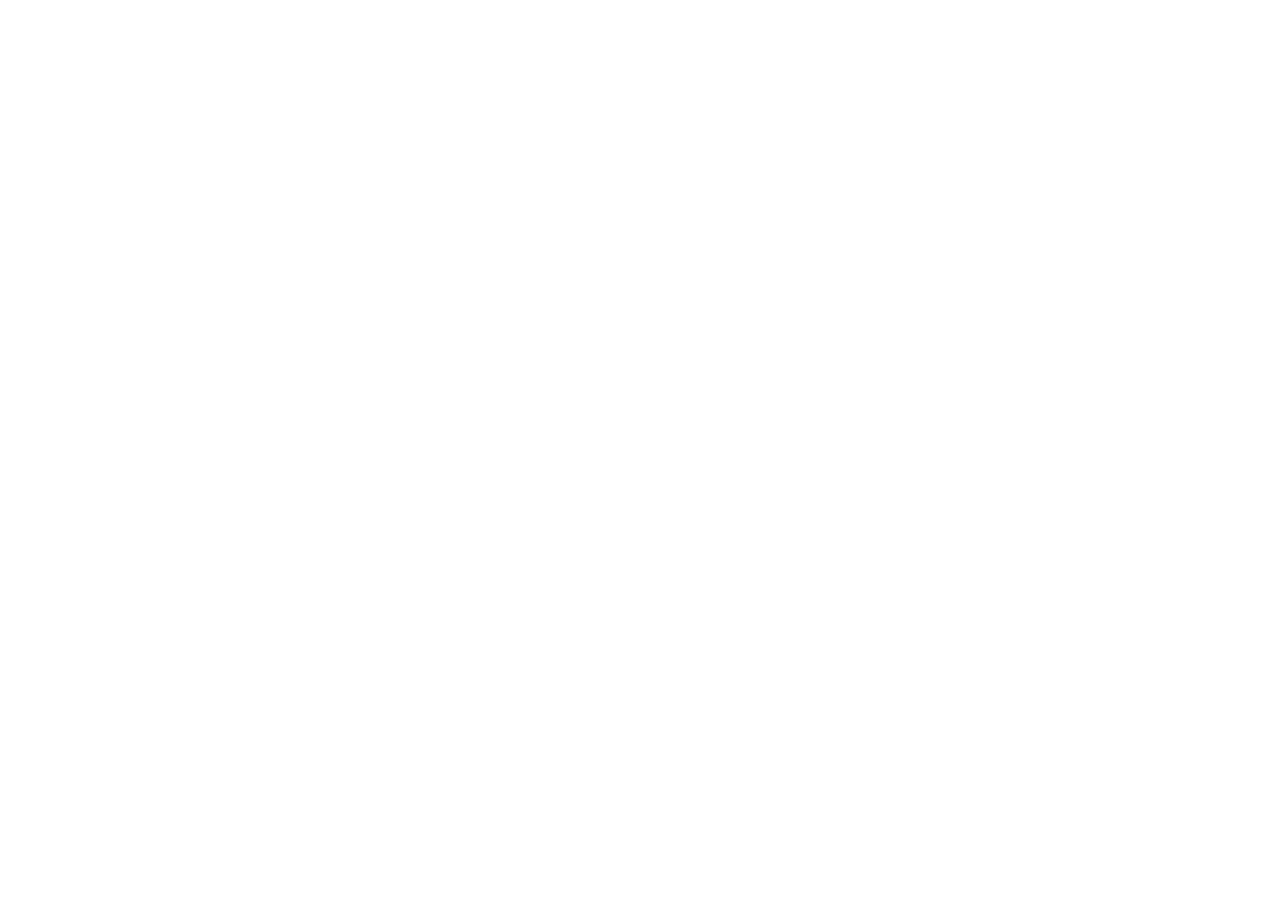
==== web/index.html @ d054d096 "initial commit" ====
<!DOCTYPE html>
<html lang="en">
<head>
    <meta charset="UTF-8">
    <meta name="viewport" content="width=device-width, initial-scale=1.0">
    <meta http-equiv="X-UA-Compatible" content="ie=edge">
    <title>Goal Tracker App</title>
</head>
<body>
    
</body>
</html>
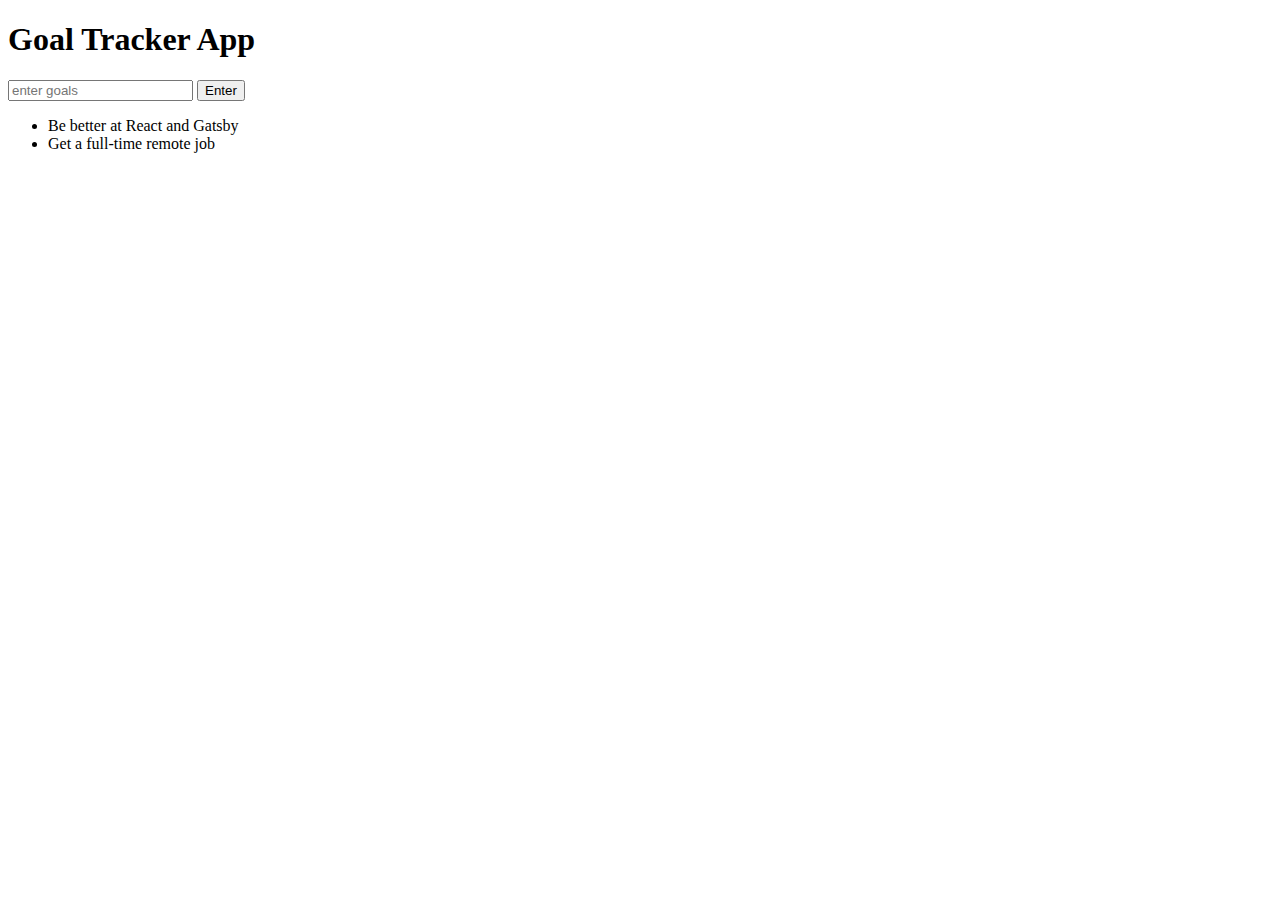
==== commit 2aa5078f: "added initial html files" ====
--- a/web/index.html
+++ b/web/index.html
@@ -7,6 +7,17 @@
     <title>Goal Tracker App</title>
 </head>
 <body>
-    
+    <div class="header">
+        <h1>Goal Tracker App</h1>
+    </div>
+    <div class="input">
+        <input id="userinput" type="text" placeholder="enter goals">
+        <button id="enter">Enter</button>
+    </div>
+    <ul>
+        <li>Be better at React and Gatsby</li>
+        <li>Get a full-time remote job</li>
+        
+    </ul>
 </body>
 </html>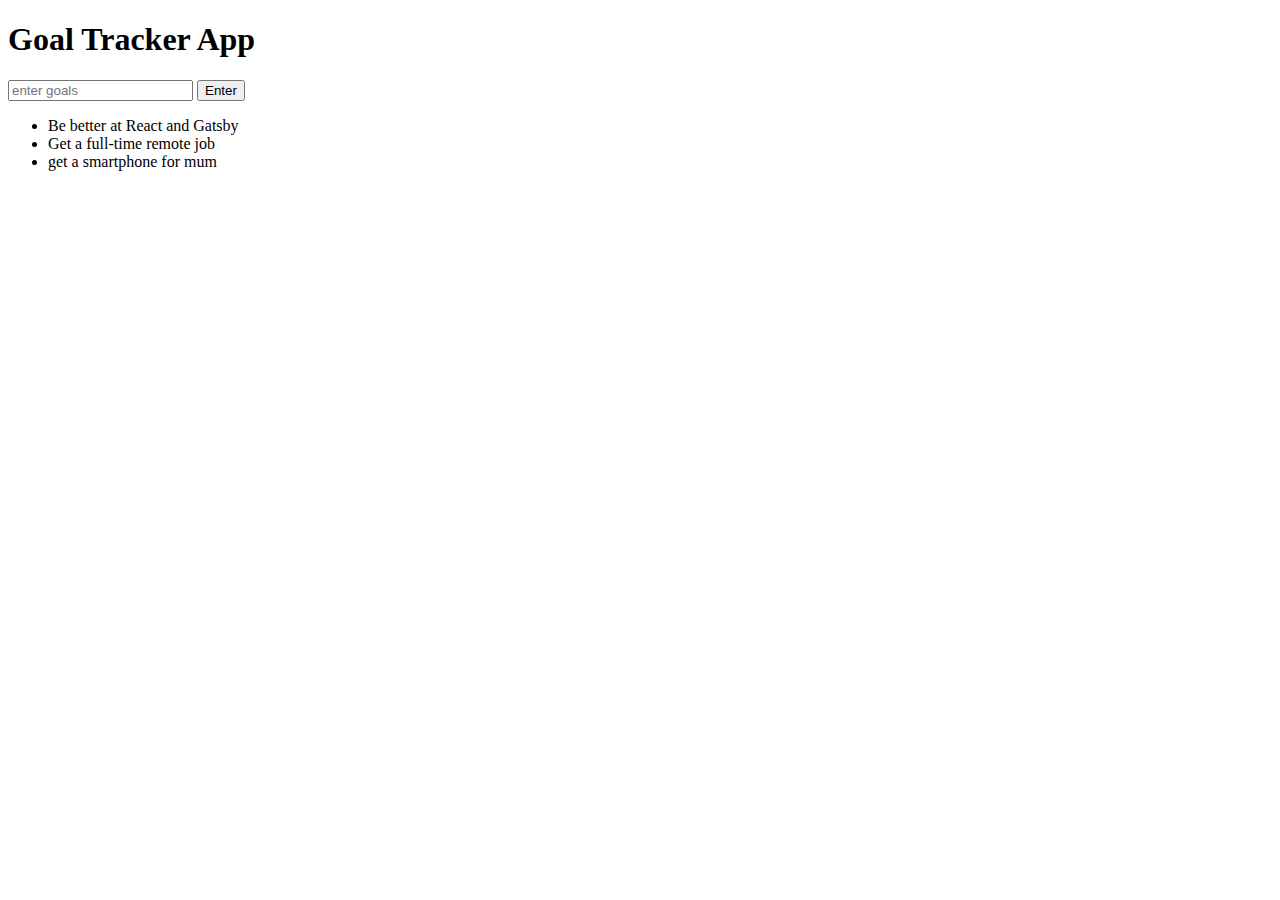
==== commit adc46eca: "added new files" ====
--- a/web/index.html
+++ b/web/index.html
@@ -5,8 +5,10 @@
     <meta name="viewport" content="width=device-width, initial-scale=1.0">
     <meta http-equiv="X-UA-Compatible" content="ie=edge">
     <title>Goal Tracker App</title>
+    <link rel="stylesheet" href="C:\Users\HP-PC\Desktop\GTA2\web\main.css">
 </head>
 <body>
+    <!-- <img src="https://images.unsplash.com/photo-1575761344173-aa186491c120?ixlib=rb-1.2.1&ixid=eyJhcHBfaWQiOjEyMDd9&auto=format&fit=crop&w=750&q=80" alt="a mountain view image"> -->
     <div class="header">
         <h1>Goal Tracker App</h1>
     </div>
@@ -17,7 +19,8 @@
     <ul>
         <li>Be better at React and Gatsby</li>
         <li>Get a full-time remote job</li>
-        
+        <li>get a smartphone for mum</li>
     </ul>
+    <script src="C:\Users\HP-PC\Desktop\GTA2\web\script.js"></script>
 </body>
 </html>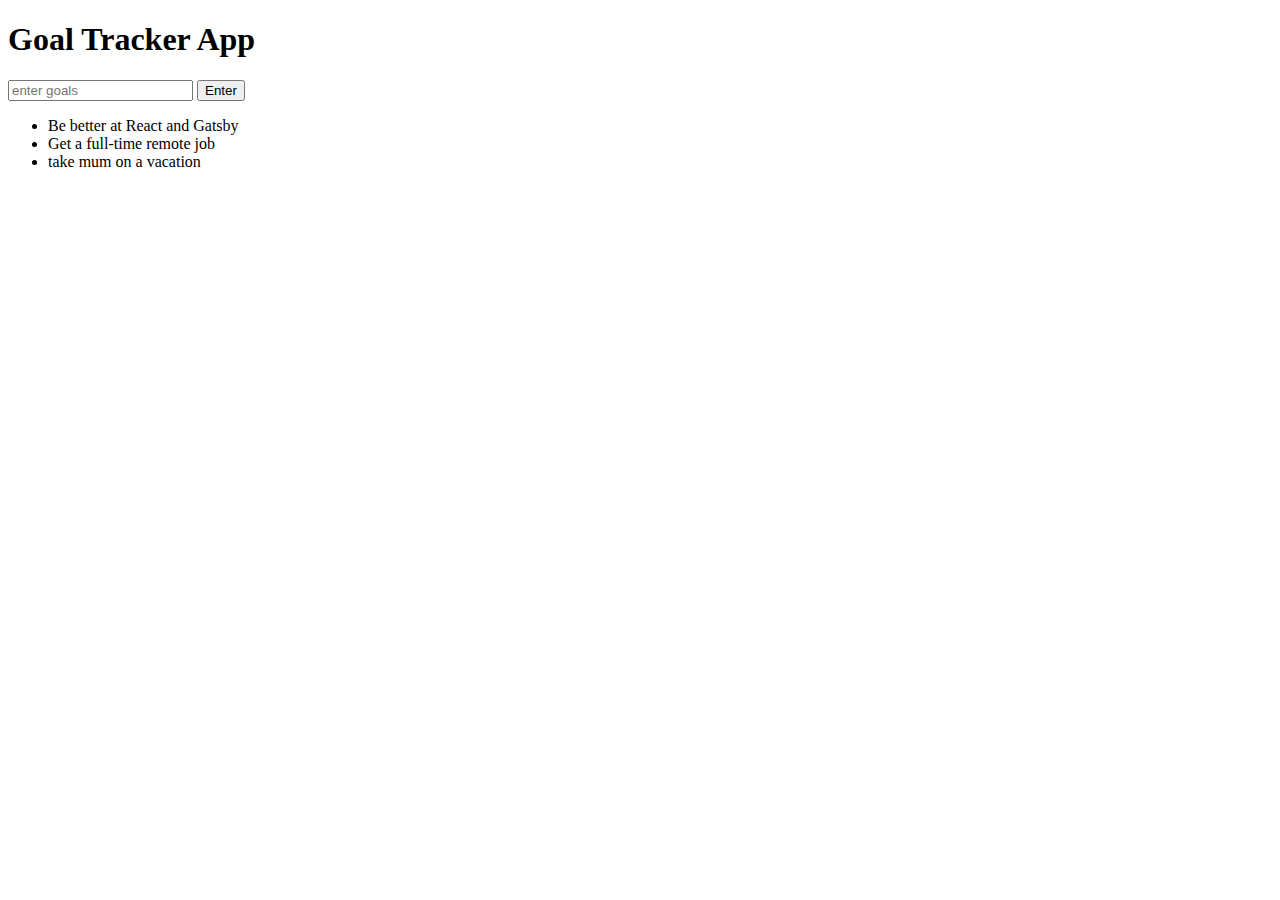
==== commit 88f41d4e: "modified html, css and js files" ====
--- a/web/index.html
+++ b/web/index.html
@@ -4,14 +4,12 @@
     <meta charset="UTF-8">
     <meta name="viewport" content="width=device-width, initial-scale=1.0">
     <meta http-equiv="X-UA-Compatible" content="ie=edge">
+    <link rel="stylesheet" href="C:\Users\HP-PC\Desktop\GTA2\web\main.css">
     <title>Goal Tracker App</title>
-    <link rel="stylesheet" href="C:\Users\HP-PC\Desktop\GTA2\web\main.css">
 </head>
 <body>
-    <!-- <img src="https://images.unsplash.com/photo-1575761344173-aa186491c120?ixlib=rb-1.2.1&ixid=eyJhcHBfaWQiOjEyMDd9&auto=format&fit=crop&w=750&q=80" alt="a mountain view image"> -->
-    <div class="header">
-        <h1>Goal Tracker App</h1>
-    </div>
+    <div class="container">
+        <h1 class="header">Goal Tracker App</h1>
     <div class="input">
         <input id="userinput" type="text" placeholder="enter goals">
         <button id="enter">Enter</button>
@@ -19,8 +17,9 @@
     <ul>
         <li>Be better at React and Gatsby</li>
         <li>Get a full-time remote job</li>
-        <li>get a smartphone for mum</li>
+        <li>take mum on a vacation</li> 
     </ul>
     <script src="C:\Users\HP-PC\Desktop\GTA2\web\script.js"></script>
+    </div>
 </body>
 </html>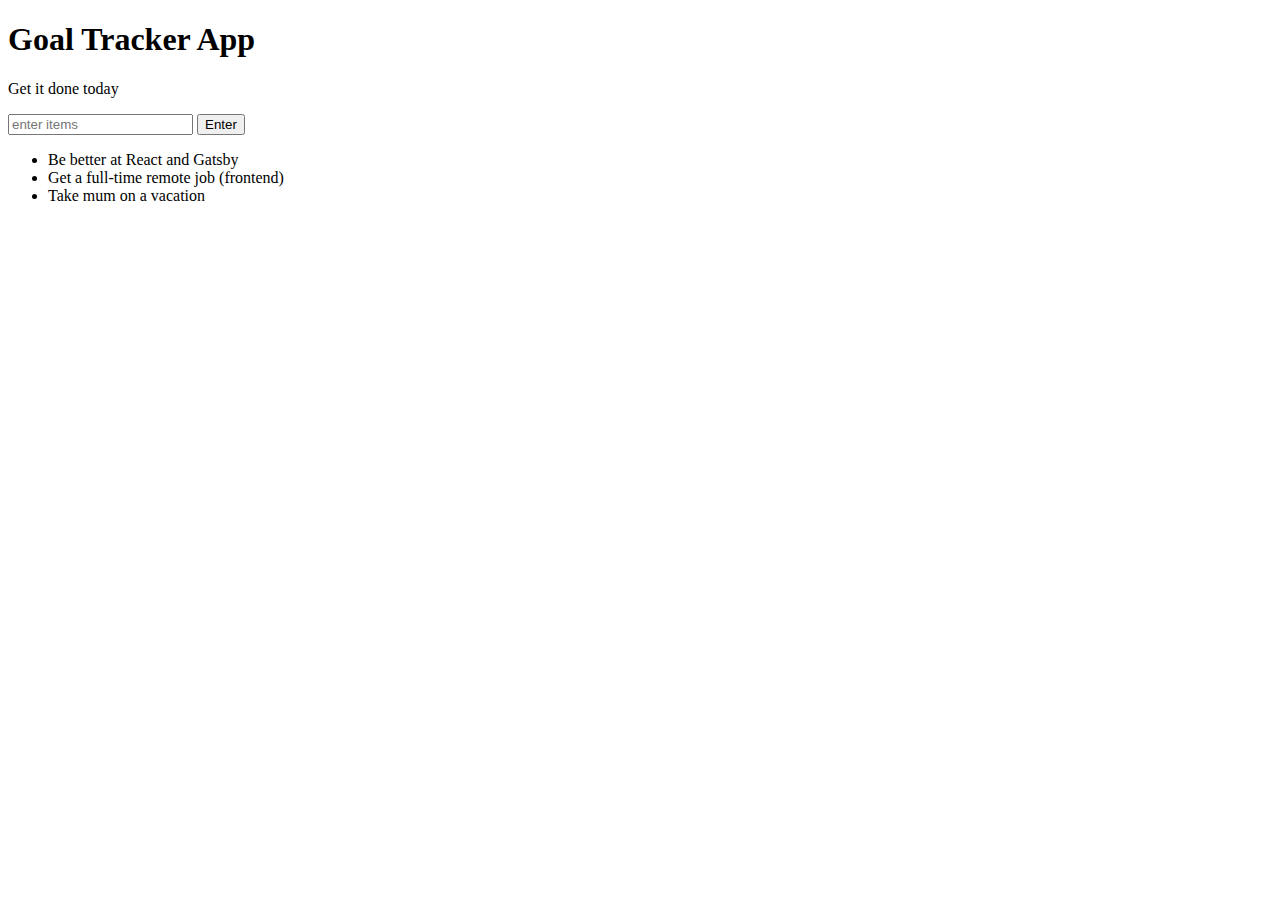
==== commit afb37dfa: "modified starter files" ====
--- a/web/index.html
+++ b/web/index.html
@@ -9,15 +9,14 @@
 </head>
 <body>
     <div class="container">
-        <h1 class="header">Goal Tracker App</h1>
-    <div class="input">
-        <input id="userinput" type="text" placeholder="enter goals">
-        <button id="enter">Enter</button>
-    </div>
+    <h1>Goal Tracker App</h1> 
+    <p id="first">Get it done today</p>
+    <input id="userinput" type="text" placeholder="enter items">
+    <button id="enter">Enter</button>
     <ul>
-        <li>Be better at React and Gatsby</li>
-        <li>Get a full-time remote job</li>
-        <li>take mum on a vacation</li> 
+        <li class="bold red" random="23">Be better at React and Gatsby</li>
+        <li>Get a full-time remote job (frontend)</li>
+        <li>Take mum on a vacation</li>
     </ul>
     <script src="C:\Users\HP-PC\Desktop\GTA2\web\script.js"></script>
     </div>
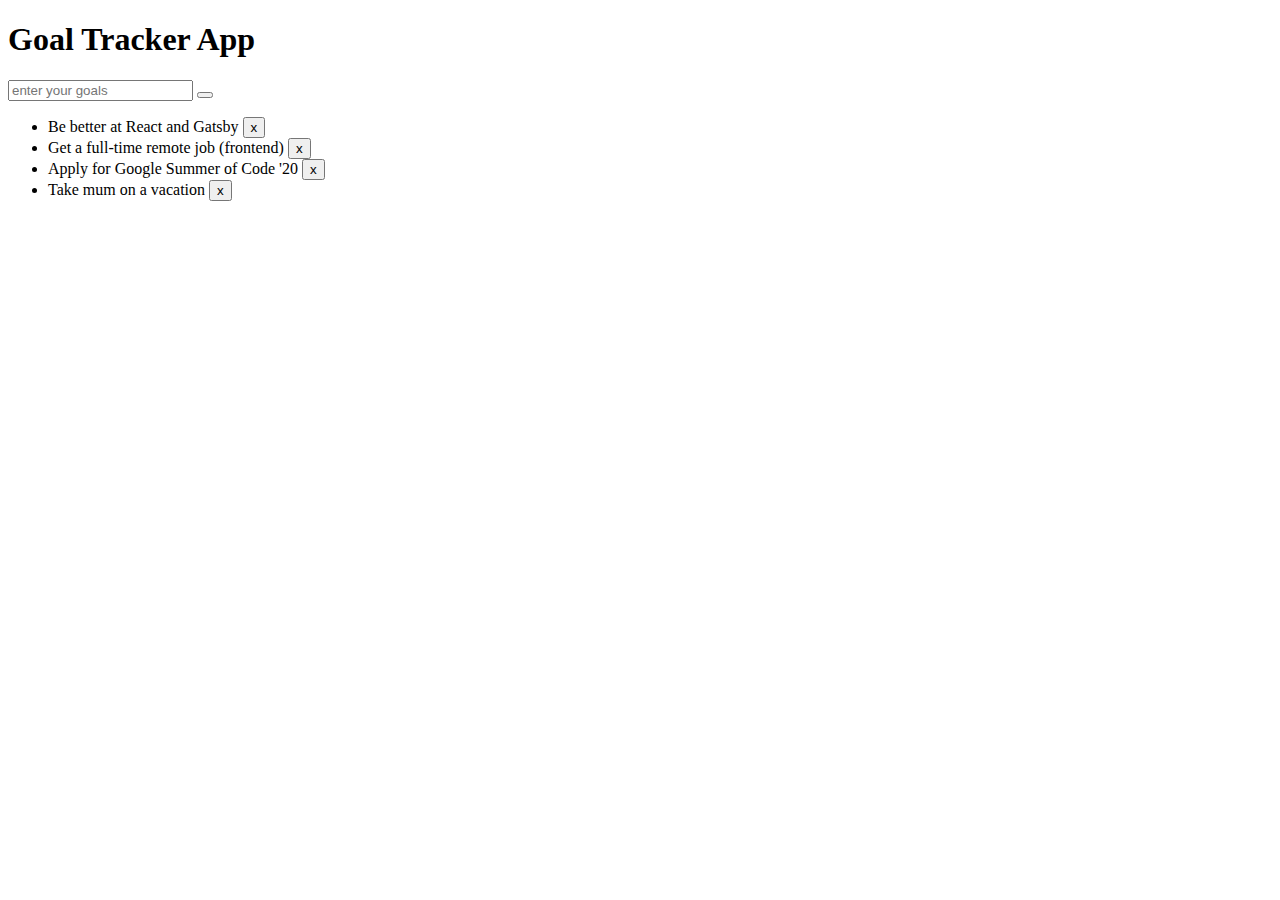
==== commit cd135da9: "modifed starter files and added style" ====
--- a/web/index.html
+++ b/web/index.html
@@ -5,20 +5,35 @@
     <meta name="viewport" content="width=device-width, initial-scale=1.0">
     <meta http-equiv="X-UA-Compatible" content="ie=edge">
     <link rel="stylesheet" href="C:\Users\HP-PC\Desktop\GTA2\web\main.css">
+    <link rel="stylesheet" href="https://fonts.googleapis.com/css?family=Roboto&display=swap">
+    <link rel="stylesheet" href="https://use.fontawesome.com/releases/v5.12.0/css/all.css" integrity="sha384-REHJTs1r2ErKBuJB0fCK99gCYsVjwxHrSU0N7I1zl9vZbggVJXRMsv/sLlOAGb4M" crossorigin="anonymous">
     <title>Goal Tracker App</title>
+
 </head>
+
 <body>
     <div class="container">
-    <h1>Goal Tracker App</h1> 
-    <p id="first">Get it done today</p>
-    <input id="userinput" type="text" placeholder="enter items">
-    <button id="enter">Enter</button>
-    <ul>
-        <li class="bold red" random="23">Be better at React and Gatsby</li>
-        <li>Get a full-time remote job (frontend)</li>
-        <li>Take mum on a vacation</li>
+
+    <h1>Goal Tracker App</h1>
+
+    <input id="userinput" type="text" placeholder="enter your goals">
+
+    <button id="enter"><i class="fas fa-sign-in-alt"></i></button>
+
+    <ul class="date">
+
+        <li> Be better at React and Gatsby <button class="delete">x</button></li>
+
+        <li> Get a full-time remote job (frontend) <button class="delete">x</button></li>
+
+        <li> Apply for Google Summer of Code '20 <button class="delete">x</button> </li>
+
+        <li> Take mum on a vacation <button class="delete">x</button> </li>
     </ul>
+
     <script src="C:\Users\HP-PC\Desktop\GTA2\web\script.js"></script>
+
     </div>
+
 </body>
 </html>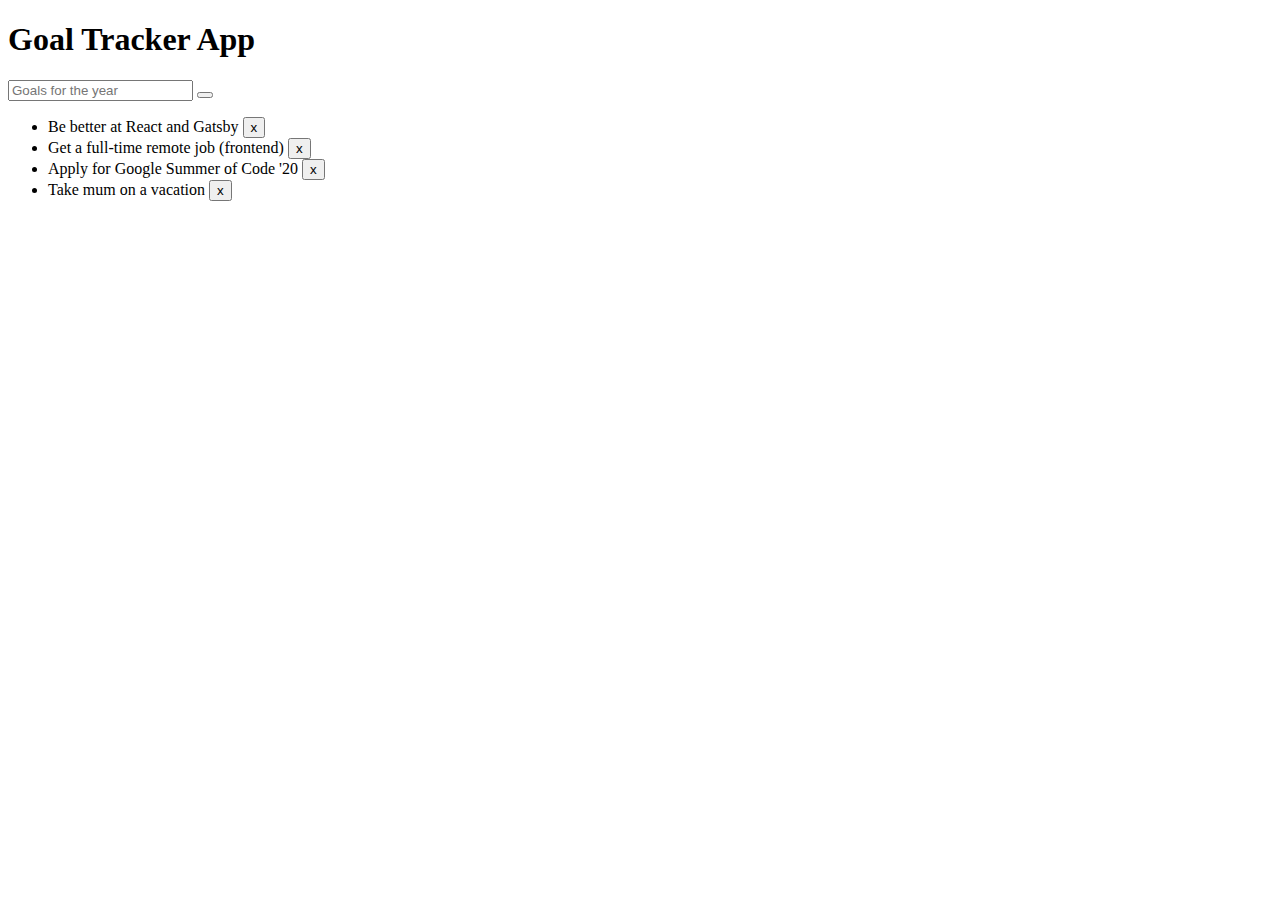
==== commit fcf92e0a: "modified style.css" ====
--- a/web/index.html
+++ b/web/index.html
@@ -12,11 +12,12 @@
 </head>
 
 <body>
+    
     <div class="container">
 
     <h1>Goal Tracker App</h1>
 
-    <input id="userinput" type="text" placeholder="enter your goals">
+    <input id="userinput" type="text" placeholder="Goals for the year">
 
     <button id="enter"><i class="fas fa-sign-in-alt"></i></button>
 
